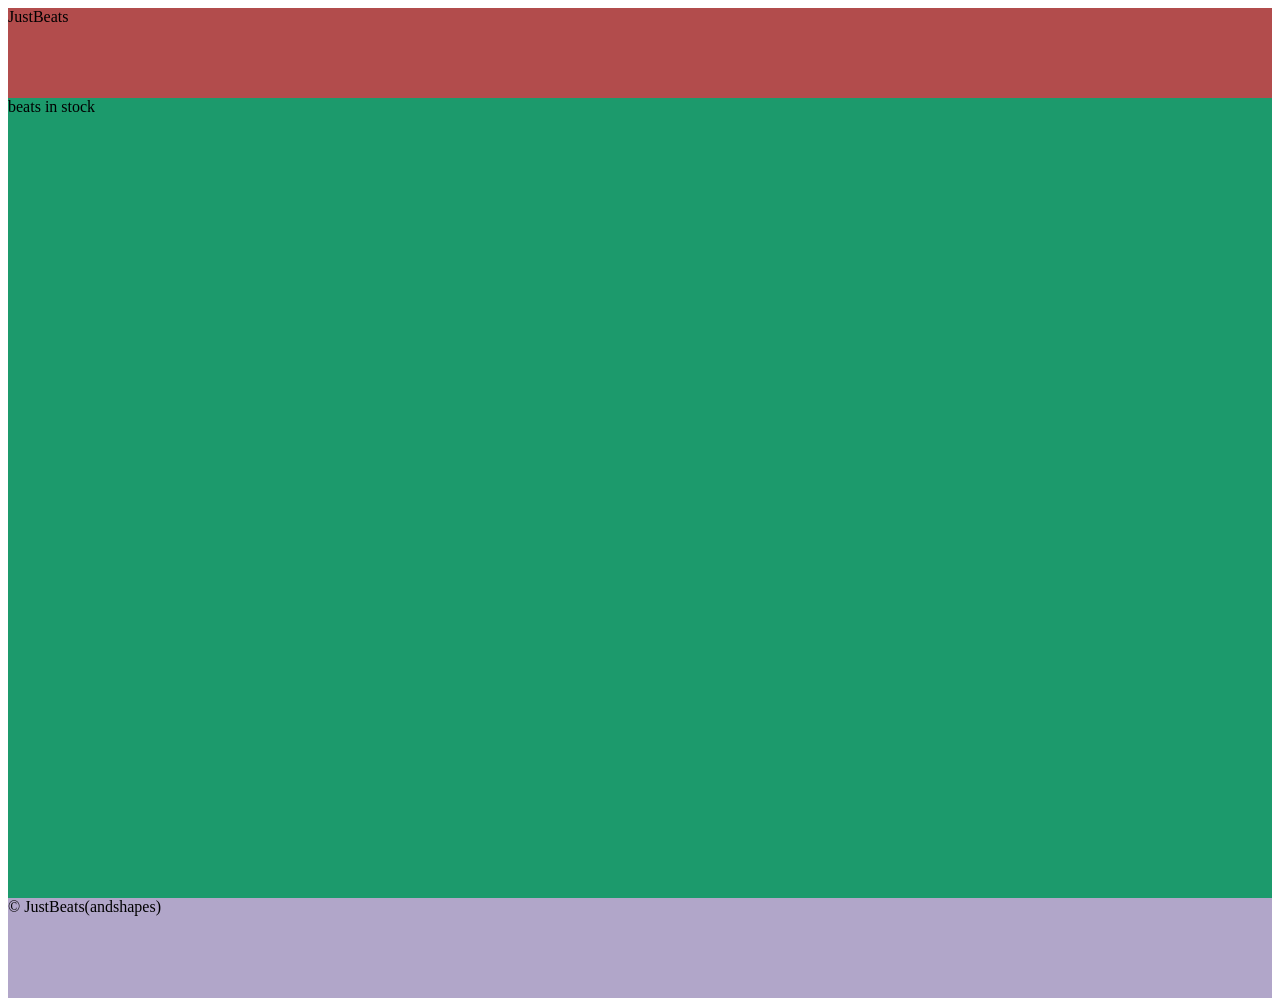
==== weekopdracht 1/index.html @ 38a4bf6c "E E" ====
<!DOCTYPE html>
<html lang="en">
<head>
    <meta charset="UTF-8">
    <meta name="viewport" content="width=device-width, initial-scale=1.0">
    <title>JustBeats</title>
        <link rel="stylesheet" href="style.css">
</head>
<body>
        <div id="container">
        <div id="header">JustBeats</div> <!-- einde header -->
        <div id="content">beats in stock</div> <!-- einde content -->
        <div id="footer">&copy; JustBeats(andshapes)</div> <!-- einde footer -->
    </div>
</body>
</html>
---- weekopdracht 1/style.css ----
#header {
    background-color: #b24c4c;
    height: 90px;
}

#content {
    background-color: #1c9a6c;
    height: 800px;
}

#footer {
    background-color: #b1a6c9;
    height: 100px;
    ;
}
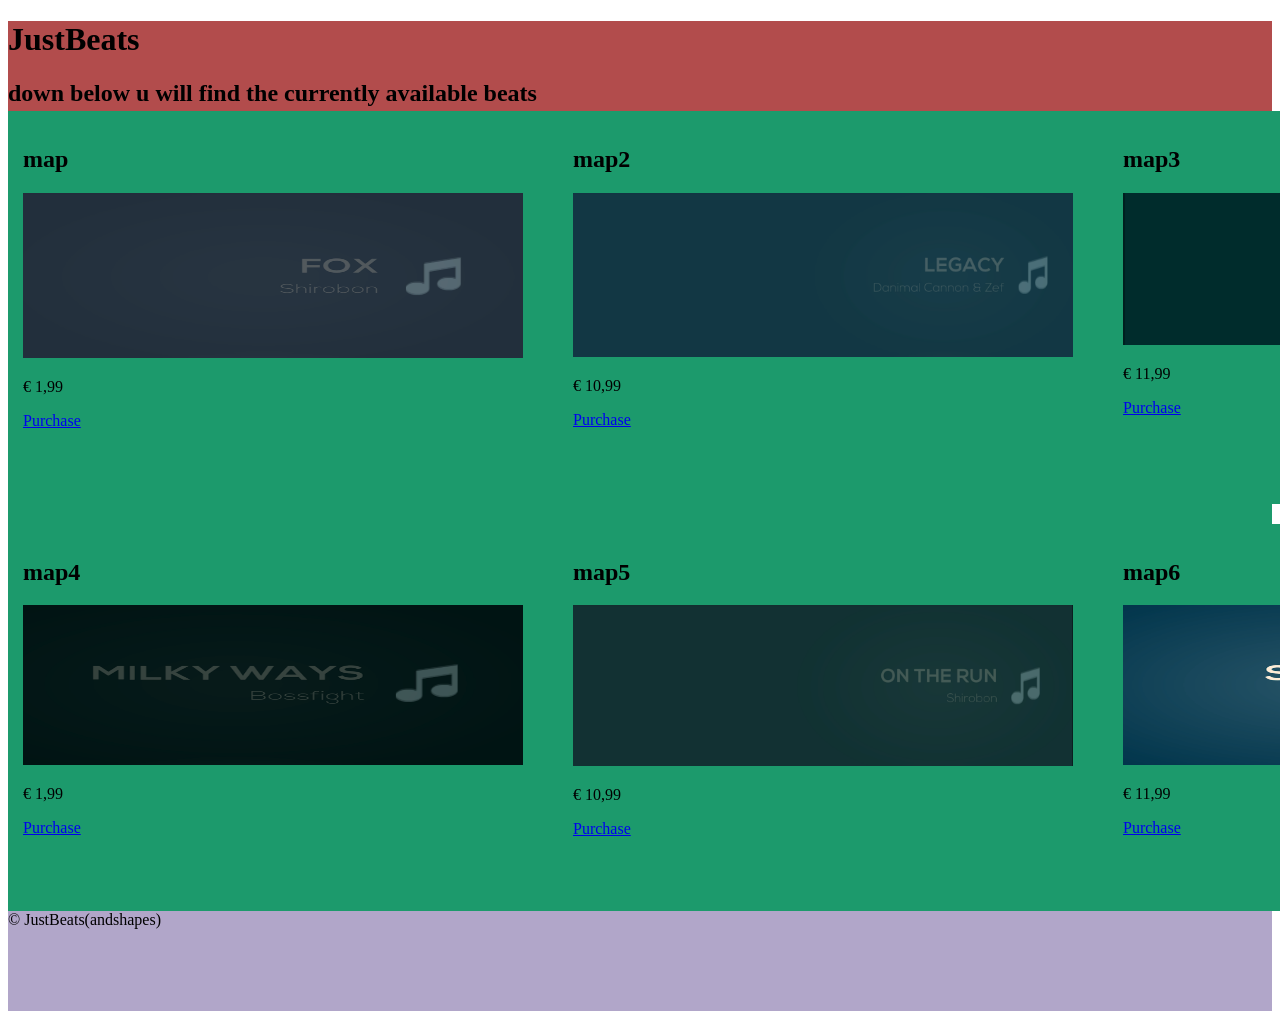
==== commit 386f5528: "e2" ====
--- a/weekopdracht 1/index.html
+++ b/weekopdracht 1/index.html
@@ -1,16 +1,70 @@
 <!DOCTYPE html>
 <html lang="en">
+
 <head>
     <meta charset="UTF-8">
     <meta name="viewport" content="width=device-width, initial-scale=1.0">
     <title>JustBeats</title>
-        <link rel="stylesheet" href="style.css">
+    <link rel="stylesheet" href="style.css">
 </head>
+
 <body>
-        <div id="container">
-        <div id="header">JustBeats</div> <!-- einde header -->
-        <div id="content">beats in stock</div> <!-- einde content -->
+
+
+
+    <div id="container">
+        <div id="header">
+            <h1>JustBeats</h1>
+        <h2>down below u will find the currently available beats</h2></div> <!-- einde header -->
+<div id="products">
+    <div id="content">
+
+        <div class="beat">
+            <h2>map</h2>
+            <img src="Images/Fox.png" width="500" height="165">
+            <p>€ 1,99</p>
+            <a href="detail.html">Purchase</a>
+        </div>
+
+        <div class="beat">
+            <h2>map2</h2>
+            <img src="Images/Legacy.png" width="500">
+            <p>€ 10,99</p>
+            <a href="detail.html">Purchase</a>
+        </div>
+
+        <div class="beat">
+            <h2>map3</h2>
+            <img src="Images/Lightspeed.png" width="500">
+            <p>€ 11,99</p>
+            <a href="detail.html">Purchase</a>
+        </div>
+
+        <div class="beat">
+            <h2>map4</h2>
+            <img src="Images/Milky ways.png" width="500"height="160">
+            <p>€ 1,99</p>
+            <a href="detail.html">Purchase</a>
+        </div>
+
+        <div class="beat">
+            <h2>map5</h2>
+            <img src="Images/On the run.png" width="500">
+            <p>€ 10,99</p>
+            <a href="detail.html">Purchase</a>
+        </div>
+
+        <div class="beat">
+            <h2>map6</h2>
+            <img src="Images/Spectra.png" width="500"height = "160">
+            <p>€ 11,99</p>
+            <a href="detail.html">Purchase</a>
+        </div>
+
+    </div>
+</div>
         <div id="footer">&copy; JustBeats(andshapes)</div> <!-- einde footer -->
-    </div>
+
 </body>
+
 </html>
--- a/weekopdracht 1/style.css
+++ b/weekopdracht 1/style.css
@@ -12,4 +12,15 @@
     background-color: #b1a6c9;
     height: 100px;
     ;
+}
+
+#content {
+    display: grid;
+    grid-template-columns: repeat(3, 1fr);
+    gap: 20px;
+}
+
+.beat {
+    background-color: #1c9a6c;
+    padding: 15px;
 }
